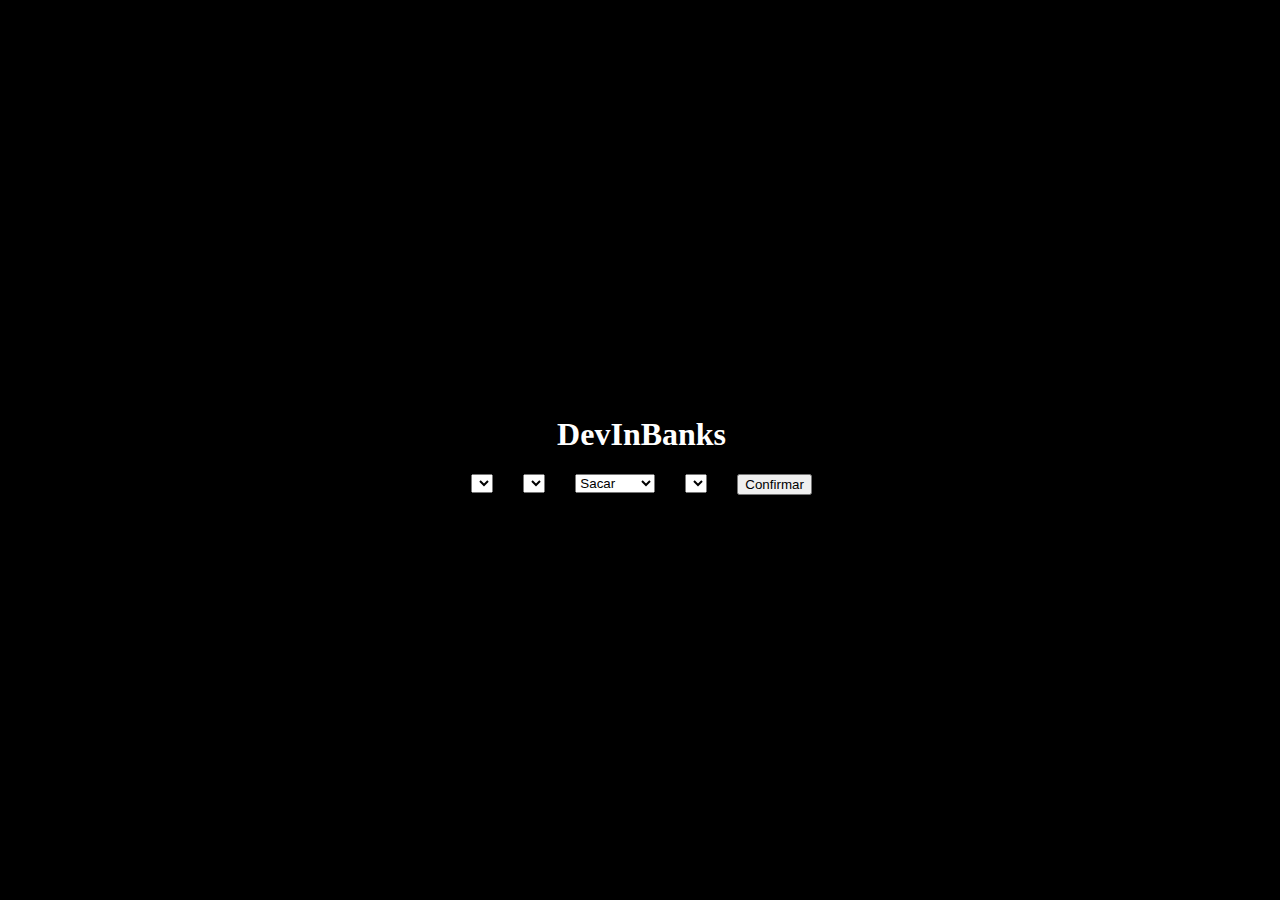
==== M1S04/index.html @ f1836db6 "javaEscripto?" ====
<!DOCTYPE html>
<html lang="en">
<head>
    <meta charset="UTF-8">
    <meta http-equiv="X-UA-Compatible" content="IE=edge">
    <meta name="viewport" content="width=device-width, initial-scale=1.0">
    <title>DevInBanks</title>
</head>
    <style>
        body {
            height: 97vh;
            width: 99vw;
            background-color: black;
            display: flex;
            align-items: center;
            justify-content: center;
            flex-direction: column;
        }

        h1 {
            color: white;
        }

        #form {
            display: flex;
            gap: 30px;
        }
    </style>
<body>
    <h1>DevInBanks</h1>

    <form id="form">
        <!--cliente-->
        <div class="formGroup">
            <select id="cliente" class="field"></select>
        </div>

        <!--$-->
        <div class="formGroup">
            <select id="conta" class="field"></select>
        </div>

        <!--Operação-->
        <div class="formGroup">
            <select id="operacao" class="field">
                <option value="1">Sacar</option>
                <option value="2">Depositar</option>
            </select>
        </div>

        <!--Senha-->
        <div class="formGroup">
            <select id="senha" class="field"></select>
        </div>

        <button id="btnConfirm" class="btnConfirmClass">Confirmar</button>
    </form>
    
</body>
    <script>
        const options = [
            { id: 1, nome: 'Bruno Roberto', saldo: 699, },
            { id: 2, nome: 'Margareth Reis', saldo: 4200, },
            { id: 3, nome: 'Guilherme Mercadante', saldo: 7000, },
        ];
    </script>

</html>
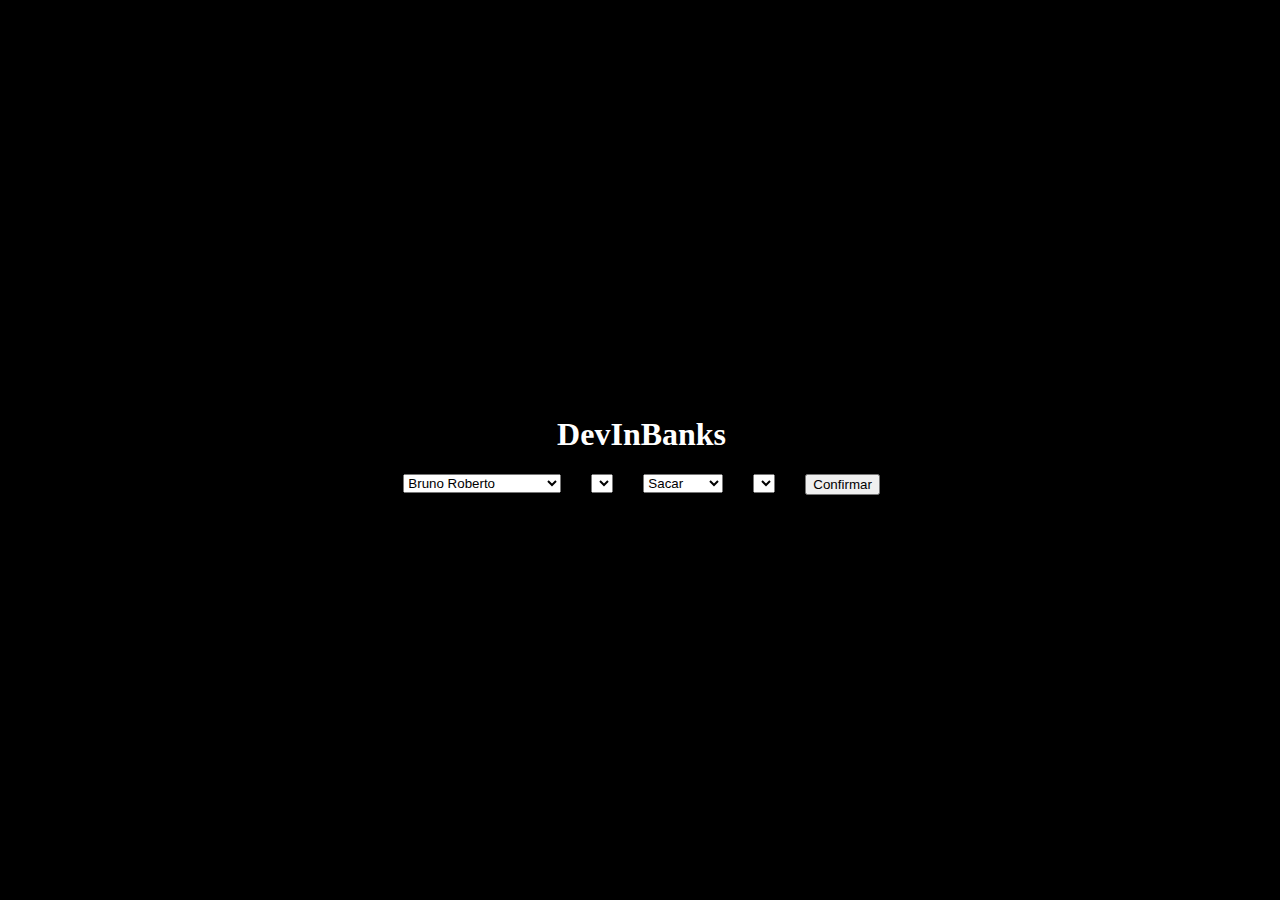
==== commit ad269fbf: "javascripto is hard" ====
--- a/M1S04/index.html
+++ b/M1S04/index.html
@@ -58,11 +58,17 @@
     
 </body>
     <script>
-        const options = [
+        const contasClientes = [
             { id: 1, nome: 'Bruno Roberto', saldo: 699, },
             { id: 2, nome: 'Margareth Reis', saldo: 4200, },
             { id: 3, nome: 'Guilherme Mercadante', saldo: 7000, },
         ];
+
+        let clientes = document.getElementById("cliente")
+        contasClientes.forEach(item =>{
+            let option = new Option(item.nome)
+            clientes.options[clientes.options.length] = option
+        })
     </script>
 
 </html>